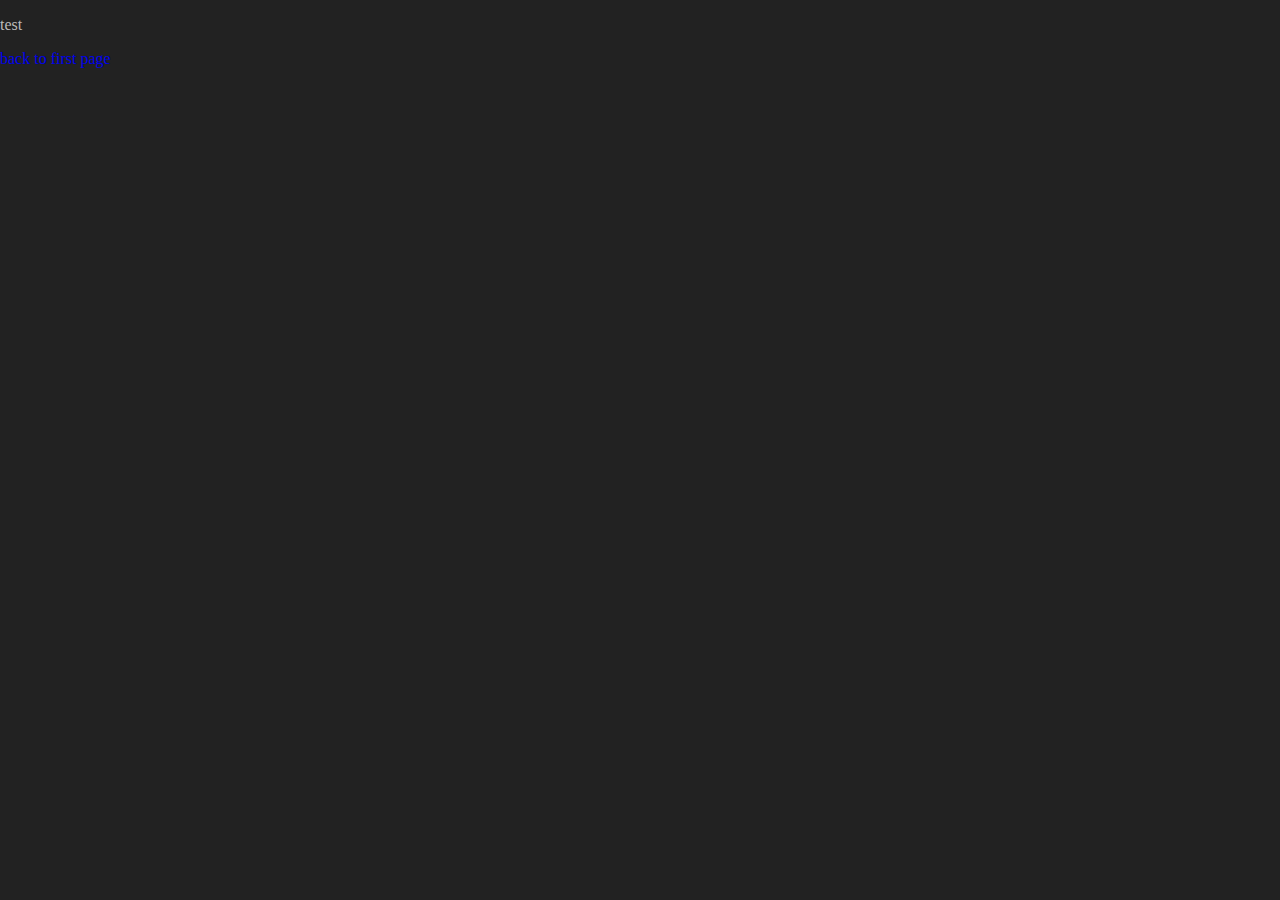
==== page2.html @ eb9ad9e4 "changes" ====
<!DOCTYPE html>
<html>
<head>

<title>new page</title>

<link rel="stylesheet" href="stylesheet.css">

</head>

<body>
<p>test</p>
<a href="index.html" style="text-decoration: none;">back to first page</a>

</body>
</html>
---- stylesheet.css ----
body {
	background-color: #222222;
	color: #bbbbbb;
	margin: 0px;
	padding: 0px;
}


.header {
	background-color: #444444;
	padding: 20px 20px 20px 20px;
	margin: 0px;
	text-align: center;
	z-index: 1;
}

.header a {
	text-decoration: none;
}
.header a:hover {
	color: #dddddd;
}

.content {
	padding:16px;
}

.sticky {
	position:fixed;
	top:0;
	width:100%;
}

.sticky + .content {
	padding-top: 100px;
}

.sidenav {
	height: 100%;
	width: 0;
	position: fixed;
	z-index: 2;
	left: 0;
	background-color: #111;
	overflow-x: hidden;
	padding-top: 60px; 
	transition: 0.5s;
}

.sidenav a {
	padding: 8px 8px 8px 32px;
	text-decoration: none;
	font-size: 25px;
	color: #818181;
	display: block;
	transition: 0.3s;
}

.sidenav a:hover {
	color: #f1f1f1;
}

.sidenav .closebtn{
	position: absolute;
	top: 0;
	right: 25px;
	font-size: 35px;
	margin-right: 50px;
}

#mainPage {
	transition: margin-left .5s;
	padding: 20px;
}

@media screen and (max-height: 450px) {
	.sidenav {padding-top: 15px;};
	.sidenav a {font-size: 18px;}
}
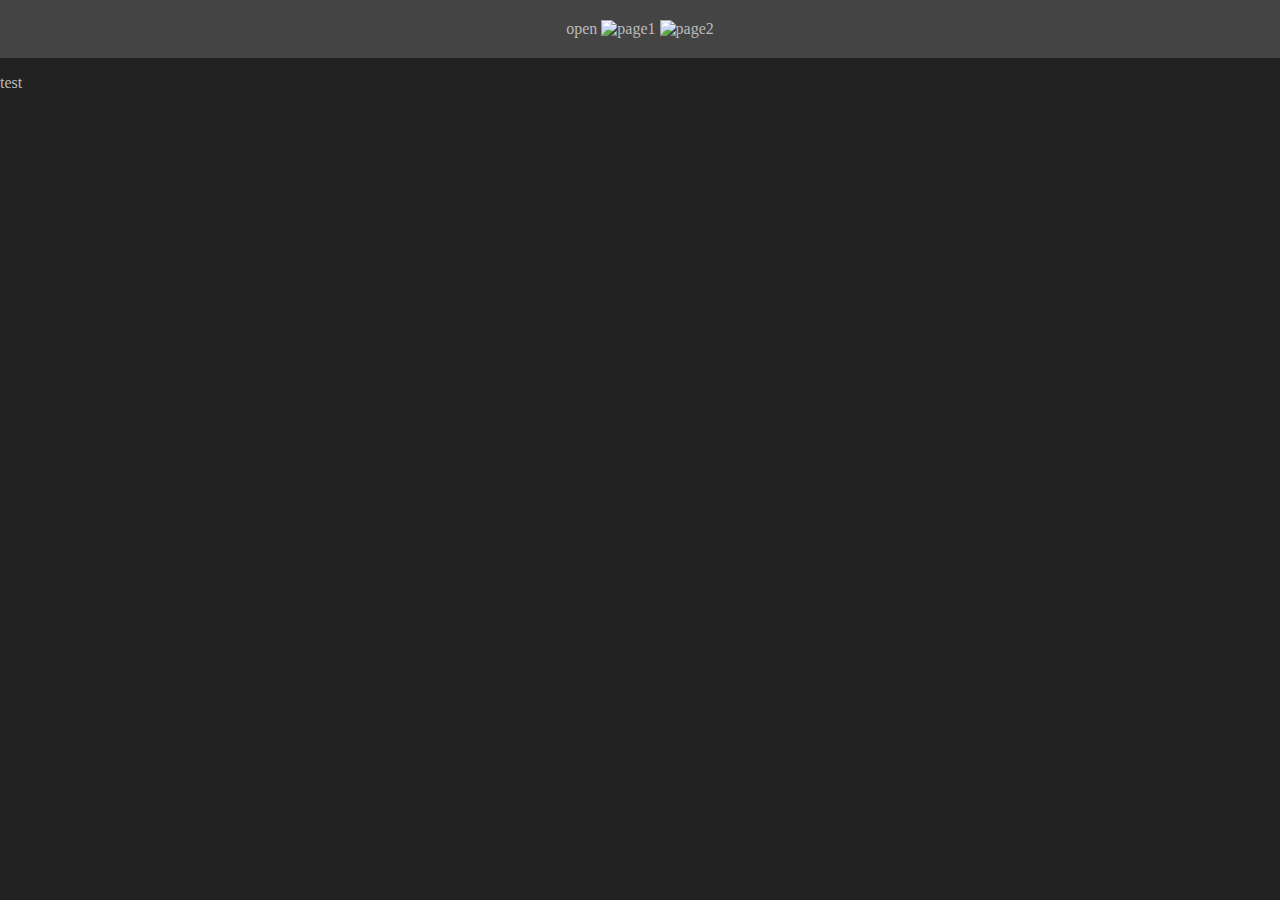
==== commit e8b15bcc: "tried adding things as reusables" ====
--- a/page2.html
+++ b/page2.html
@@ -1,16 +1,16 @@
 <!DOCTYPE html>
 <html>
 <head>
+	<title>new page</title>
+	<link rel="stylesheet" href="stylesheet.css">
+	<script src="components/header.js" type="text/javascript" defer></script>
+	<script src="components/sidebar.js" defer></script>
+</head>
+<body>
+	<header-component></header-component>
+	<sidebar-component></sidebar-component>
 
-<title>new page</title>
-
-<link rel="stylesheet" href="stylesheet.css">
-
-</head>
-
-<body>
-<p>test</p>
-<a href="index.html" style="text-decoration: none;">back to first page</a>
-
+	<script src="code page2.js" defer></script>
+	<p>test</p>
 </body>
 </html>--- a/stylesheet.css
+++ b/stylesheet.css
@@ -16,6 +16,7 @@
 
 .header a {
 	text-decoration: none;
+	color: #bbbbbb;
 }
 .header a:hover {
 	color: #dddddd;
@@ -65,7 +66,15 @@
 	top: 0;
 	right: 25px;
 	font-size: 35px;
-	margin-right: 50px;
+	margin-right: 10px;
+}
+
+.sidenav .loginbtn {
+	padding: 20px;
+	font-size: 15px;
+	position: absolute;
+	top: 0;
+	left: 25;
 }
 
 #mainPage {
@@ -76,4 +85,8 @@
 @media screen and (max-height: 450px) {
 	.sidenav {padding-top: 15px;};
 	.sidenav a {font-size: 18px;}
+}
+
+.loginpage h2{
+	text-align:center;
 }